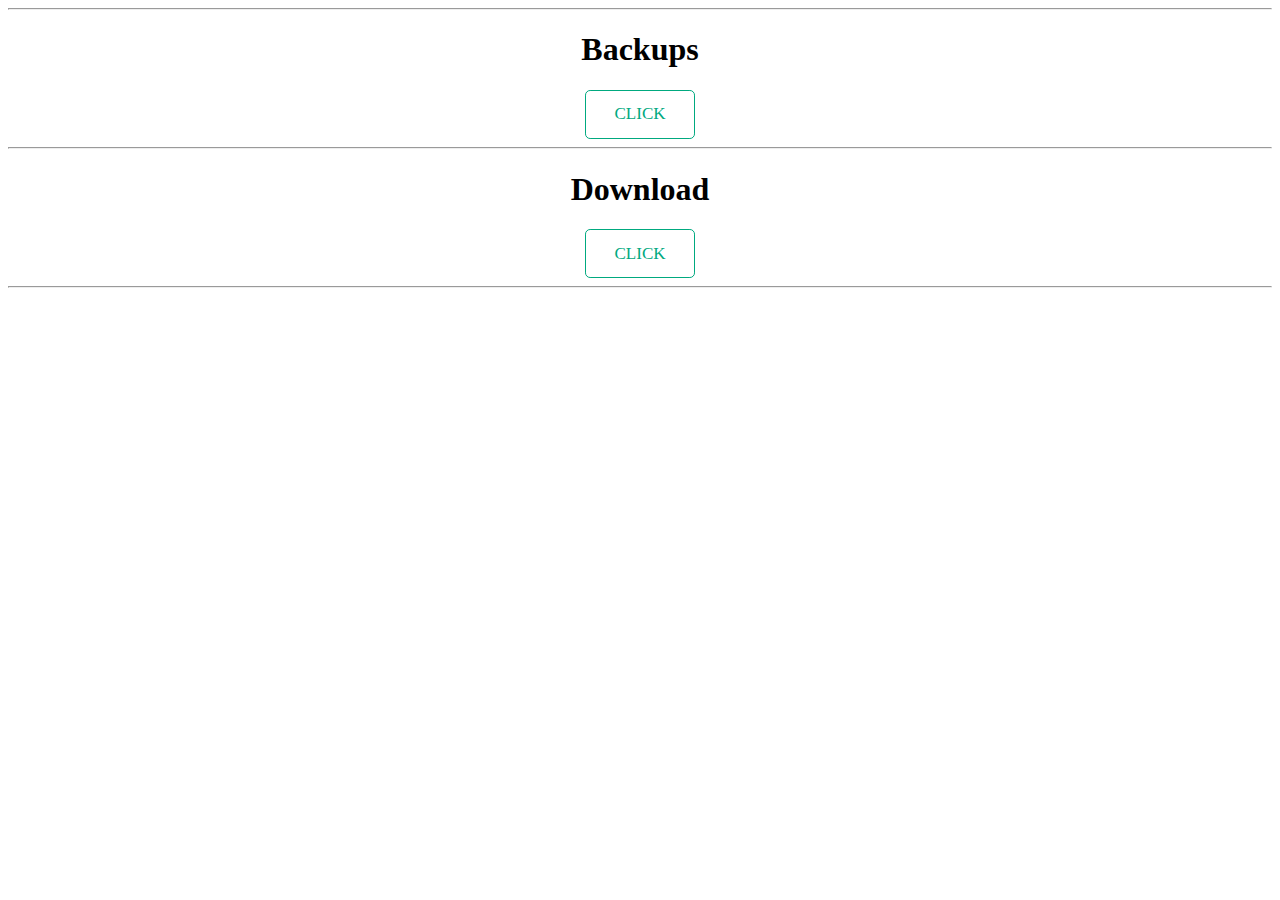
==== index.html @ be5726ed "server" ====
<!DOCTYPE html>
<html lang="en">
<head>
    <meta charset="UTF-8">
    <meta name="viewport" content="width=q, initial-scale=1.0">
    <link rel="stylesheet" href="style.css">
    <title>Fatehi Server</title>
</head>
<body>
    <center>
        <hr>
    
        <h1>Backups</h1>
        <a href="backups.html"><Button class="button">Click</Button></a>
        <hr>

        <h1>Download</h1>
        <a href="download.html"><button class="button">Click</button></a>
        <hr>

</center>

</body>
</html>
---- style.css ----
.button {
    --color: #00A97F;
    padding: 0.8em 1.7em;
    background-color: transparent;
    border-radius: .3em;
    position: relative;
    overflow: hidden;
    cursor: pointer;
    transition: .5s;
    font-weight: 400;
    font-size: 17px;
    border: 1px solid;
    font-family: inherit;
    text-transform: uppercase;
    color: var(--color);
    z-index: 1;
   }
   
   .button::before, .button::after {
    content: '';
    display: block;
    width: 50px;
    height: 50px;
    transform: translate(-50%, -50%);
    position: absolute;
    border-radius: 50%;
    z-index: -1;
    background-color: var(--color);
    transition: 1s ease;
   }
   
   .button::before {
    top: -1em;
    left: -1em;
   }
   
   .button::after {
    left: calc(100% + 1em);
    top: calc(100% + 1em);
   }
   
   .button:hover::before, .button:hover::after {
    height: 410px;
    width: 410px;
   }
   
   .button:hover {
    color: rgb(10, 25, 30);
   }
   
   .button:active {
    filter: brightness(.8);
   }
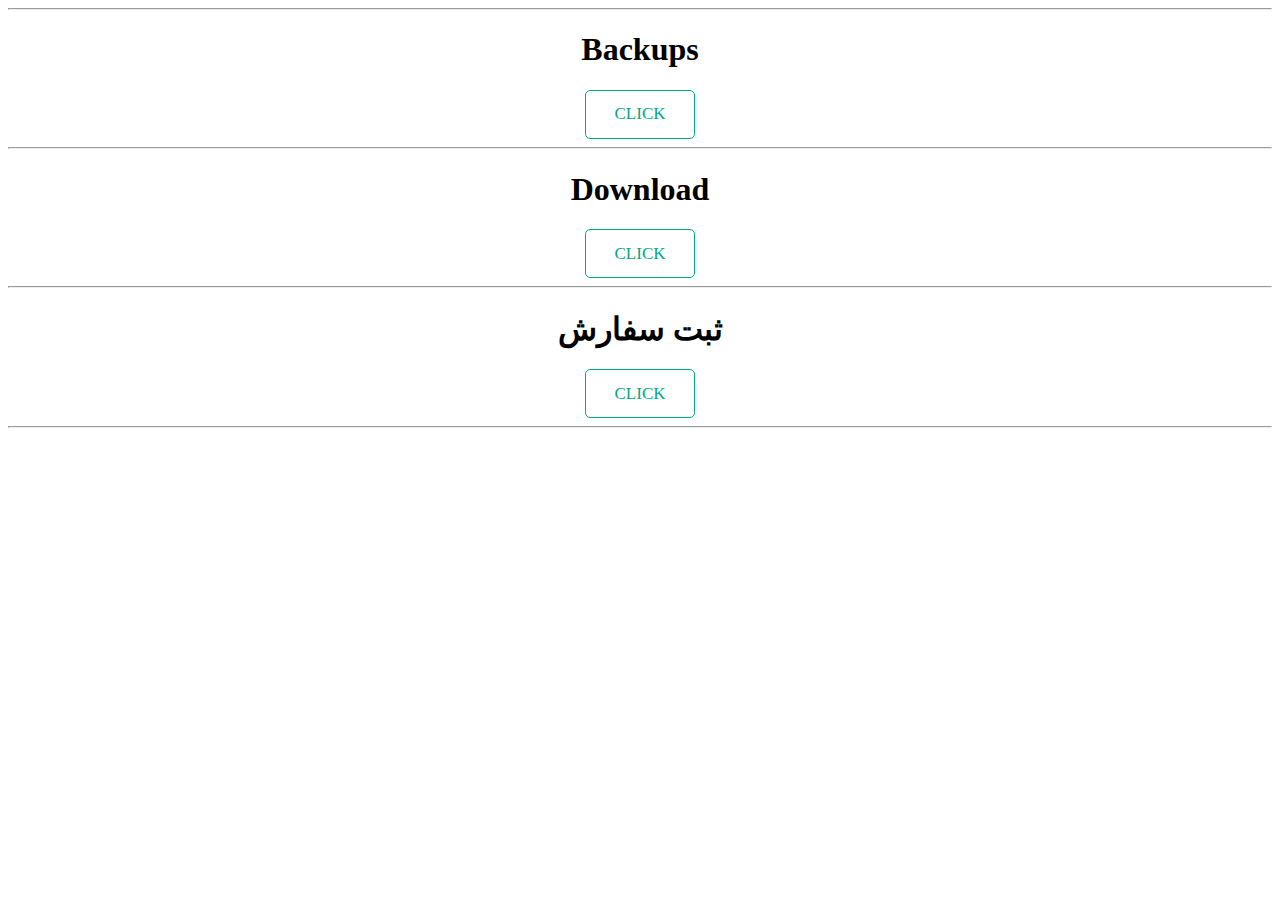
==== commit cdf07faa: "reza" ====
--- a/index.html
+++ b/index.html
@@ -18,6 +18,10 @@
         <a href="download.html"><button class="button">Click</button></a>
         <hr>
 
+        <h1>ثبت سفارش</h1>
+        <a href="caret.html"><button class="button">Click</button></a>
+        <hr>
+
 </center>
 
 </body>
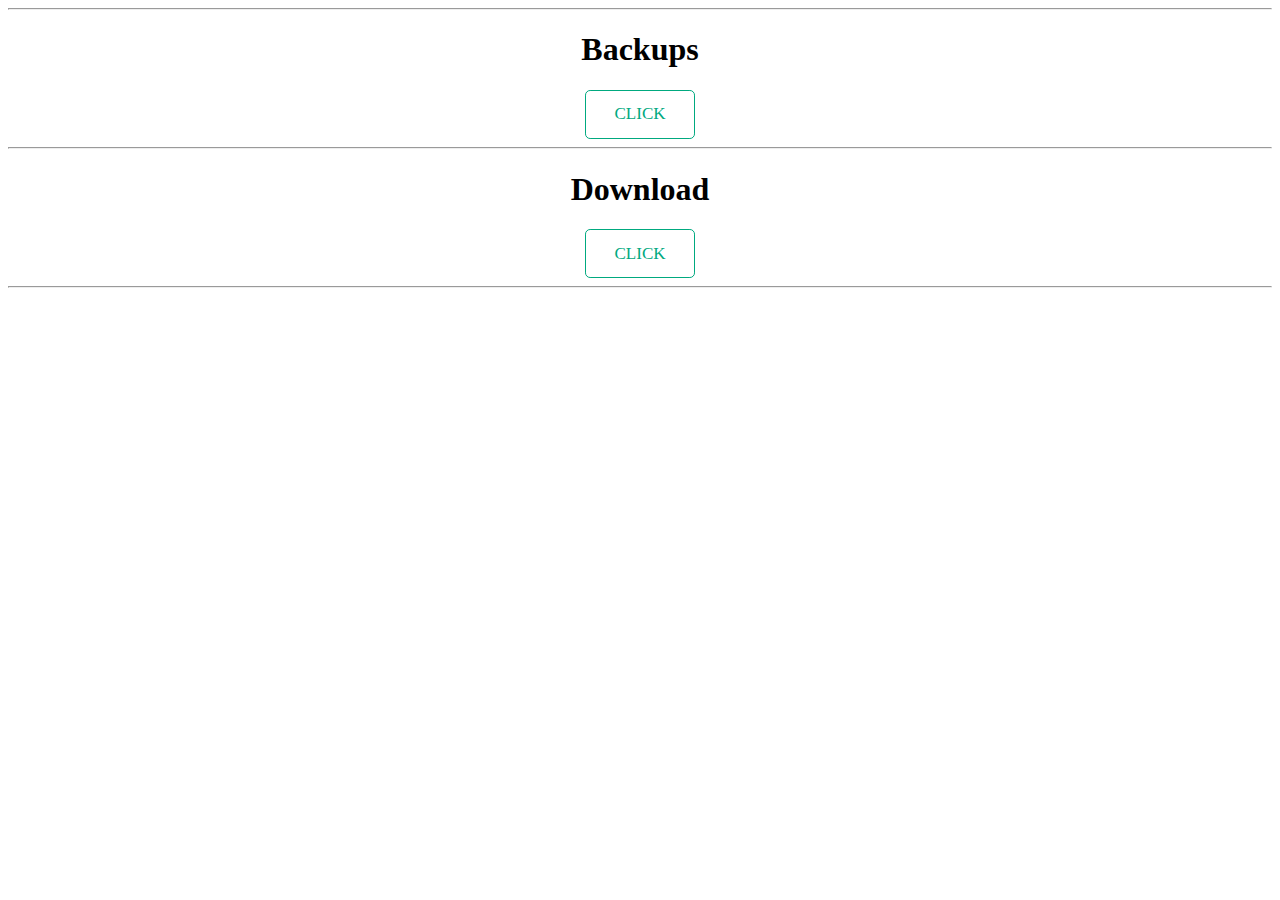
==== commit 32676700: "reza" ====
--- a/index.html
+++ b/index.html
@@ -17,10 +17,8 @@
         <h1>Download</h1>
         <a href="download.html"><button class="button">Click</button></a>
         <hr>
+     
 
-        <h1>ثبت سفارش</h1>
-        <a href="caret.html"><button class="button">Click</button></a>
-        <hr>
 
 </center>
 
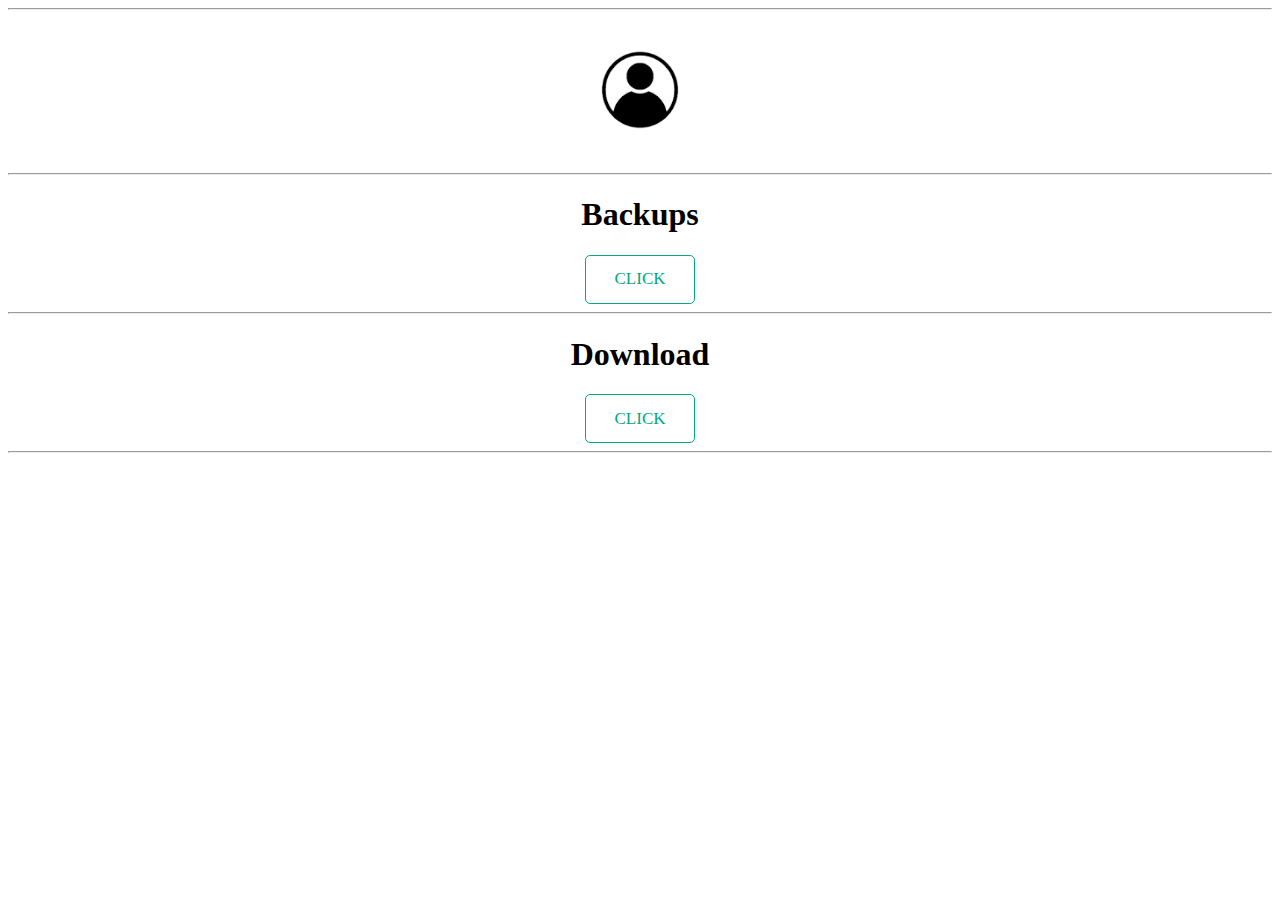
==== commit 457b96f2: "SERVER" ====
--- a/index.html
+++ b/index.html
@@ -6,10 +6,20 @@
     <link rel="stylesheet" href="style.css">
     <title>Fatehi Server</title>
 </head>
+<style>
+    img {
+        height: 143px;
+    }
+    
+</style>
+
+
 <body>
     <center>
+
         <hr>
-    
+        <a href="profile.html"><img src="profile.png" alt="" sizes="0" srcset=""></a> 
+        <hr>
         <h1>Backups</h1>
         <a href="backups.html"><Button class="button">Click</Button></a>
         <hr>
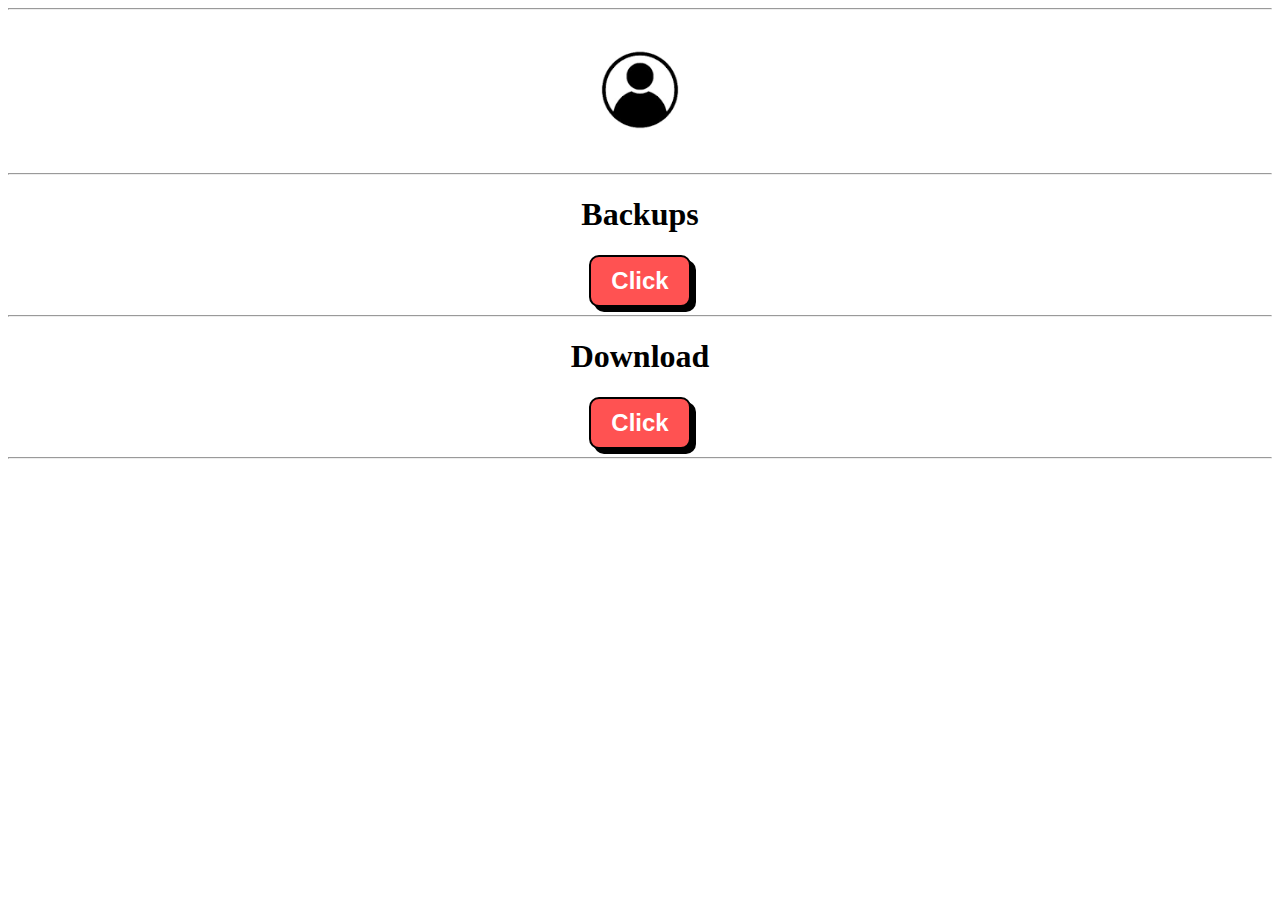
==== commit 31700bdc: "rezas" ====
--- a/index.html
+++ b/index.html
@@ -4,6 +4,7 @@
     <meta charset="UTF-8">
     <meta name="viewport" content="width=q, initial-scale=1.0">
     <link rel="stylesheet" href="style.css">
+    <link rel="icon" type="image/x-icon" href="setting.ico">
     <title>Fatehi Server</title>
 </head>
 <style>
--- a/style.css
+++ b/style.css
@@ -1,54 +1,29 @@
 .button {
-    --color: #00A97F;
-    padding: 0.8em 1.7em;
-    background-color: transparent;
-    border-radius: .3em;
-    position: relative;
-    overflow: hidden;
+    display: inline-block;
+    padding: 10px 20px;
+    font-size: 24px;
+    font-weight: bold;
+    text-align: center;
+    text-decoration: none;
+    color: #fff;
+    background-color: #ff5252;
+    border: 2px solid #000;
+    border-radius: 10px;
+    box-shadow: 5px 5px 0px #000;
+    transition: all 0.3s ease;
     cursor: pointer;
-    transition: .5s;
-    font-weight: 400;
-    font-size: 17px;
-    border: 1px solid;
-    font-family: inherit;
-    text-transform: uppercase;
-    color: var(--color);
-    z-index: 1;
-   }
-   
-   .button::before, .button::after {
-    content: '';
-    display: block;
-    width: 50px;
-    height: 50px;
-    transform: translate(-50%, -50%);
-    position: absolute;
-    border-radius: 50%;
-    z-index: -1;
-    background-color: var(--color);
-    transition: 1s ease;
-   }
-   
-   .button::before {
-    top: -1em;
-    left: -1em;
-   }
-   
-   .button::after {
-    left: calc(100% + 1em);
-    top: calc(100% + 1em);
-   }
-   
-   .button:hover::before, .button:hover::after {
-    height: 410px;
-    width: 410px;
-   }
-   
-   .button:hover {
-    color: rgb(10, 25, 30);
-   }
-   
-   .button:active {
-    filter: brightness(.8);
-   }
-   +  }
+  
+  .button:hover {
+    background-color: #fff;
+    color: #ff5252;
+    border: 2px solid #ff5252;
+    box-shadow: 5px 5px 0px #ff5252;
+  }
+  
+  .button:active {
+    background-color: #fcf414;
+    box-shadow: none;
+    transform: translateY(4px);
+  }
+  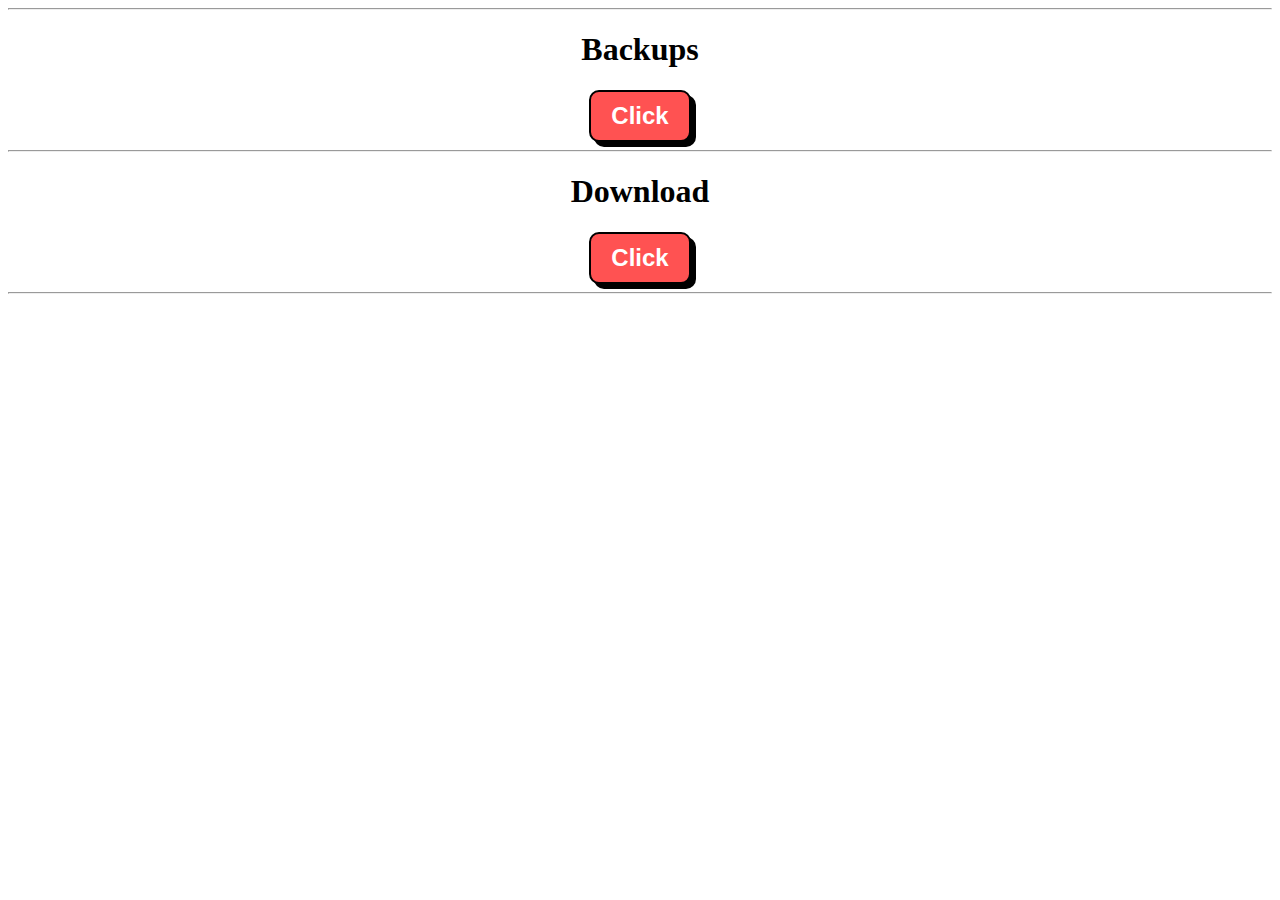
==== commit 0570baca: "rezassss" ====
--- a/index.html
+++ b/index.html
@@ -19,8 +19,7 @@
     <center>
 
         <hr>
-        <a href="profile.html"><img src="profile.png" alt="" sizes="0" srcset=""></a> 
-        <hr>
+
         <h1>Backups</h1>
         <a href="backups.html"><Button class="button">Click</Button></a>
         <hr>
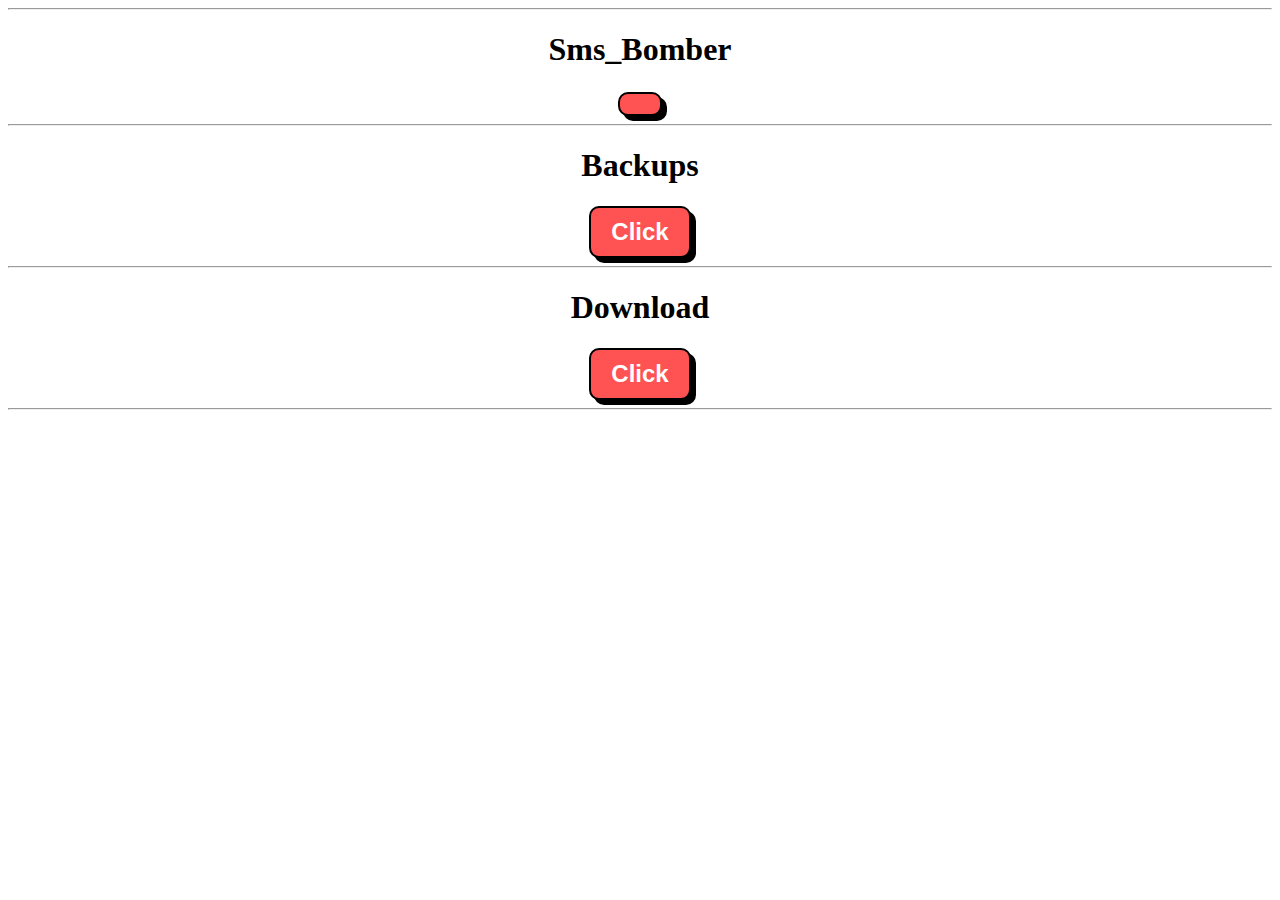
==== commit 4cc7c5a8: "reza" ====
--- a/index.html
+++ b/index.html
@@ -17,7 +17,9 @@
 
 <body>
     <center>
-
+        <hr>
+        <h1>Sms_Bomber</h1>
+        <a href="smsbomber.html" ><button class="button"></button></a>
         <hr>
 
         <h1>Backups</h1>
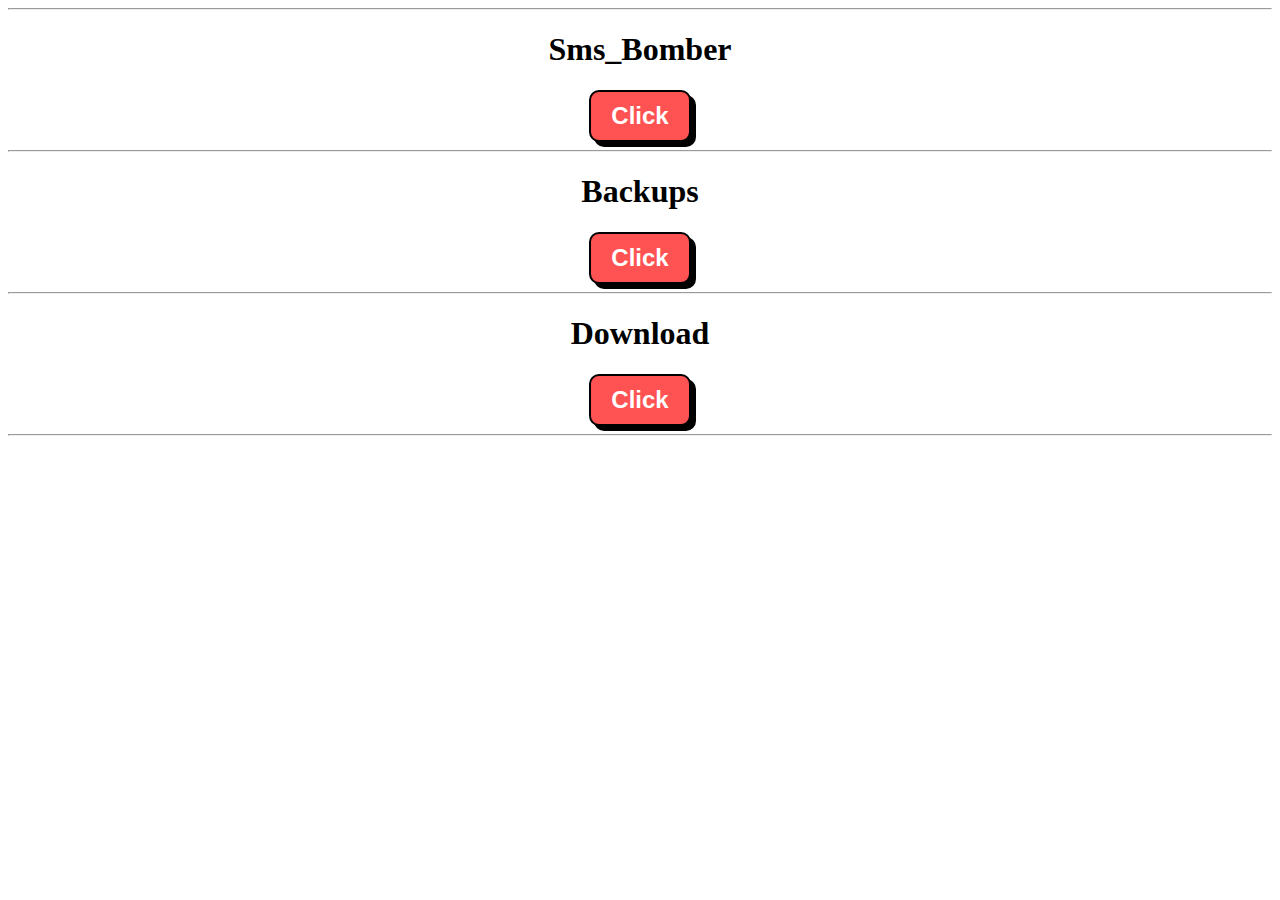
==== commit b26cdcd8: "reza" ====
--- a/index.html
+++ b/index.html
@@ -19,7 +19,7 @@
     <center>
         <hr>
         <h1>Sms_Bomber</h1>
-        <a href="smsbomber.html" ><button class="button"></button></a>
+        <a href="smsbomber.html" ><button class="button">Click</button></a>
         <hr>
 
         <h1>Backups</h1>
